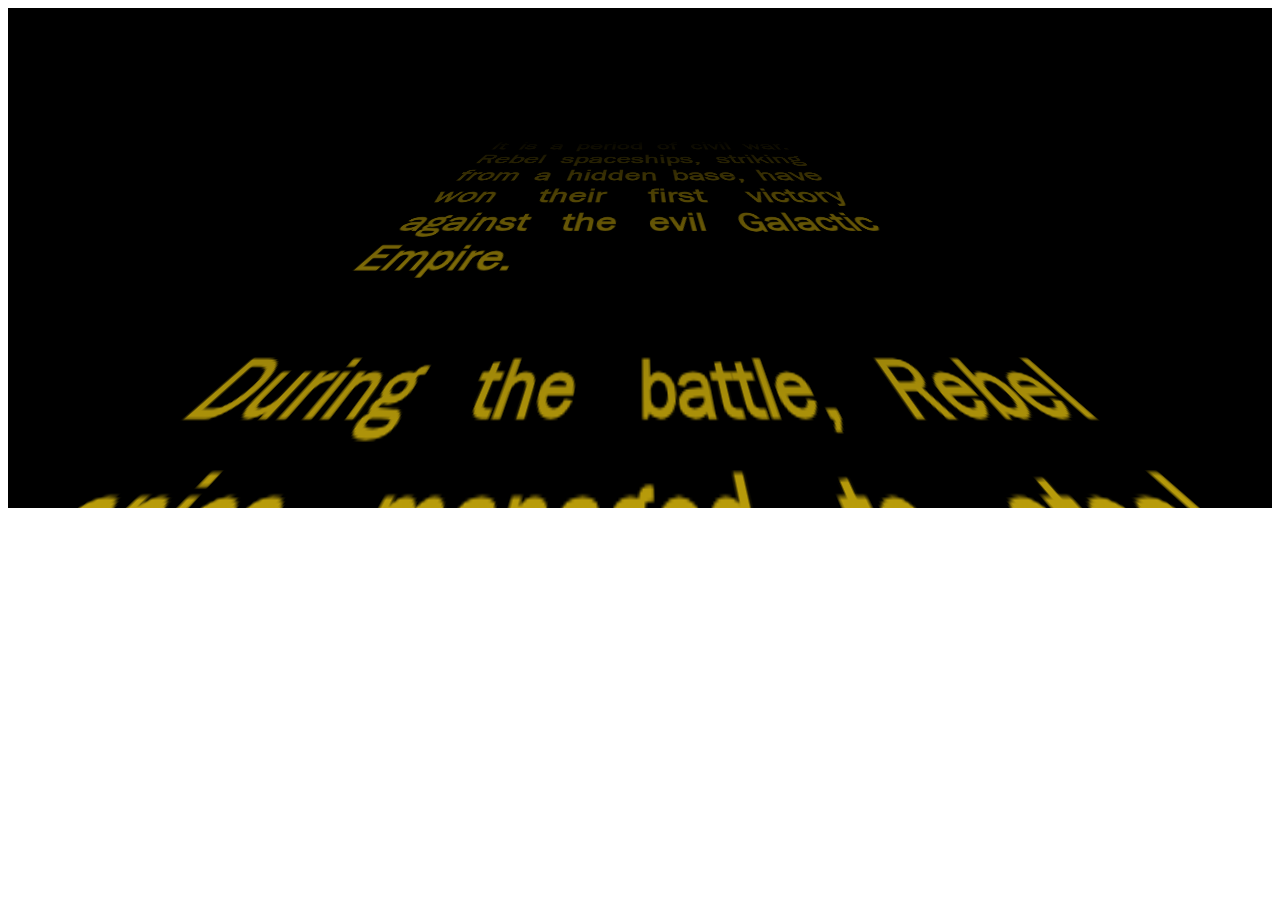
==== index.html @ 7570cf39 "processes" ====
<html lang="en">
    <head>
        <title>Bla Bla</title>
        <script src="script/blabla.js"></script>
        <script src="script/base.js"></script>
        <script src="script/type/starwars.js"></script>
        <link rel="stylesheet" href="style.css"/>
    </head>
    <body>
        <div id="main" class="main"></div>
        <script>
            var main = document.getElementById('main');
            var bla = BlaBla.starwars.createComponent(main, {
                title: 'Star Wars',
                text: "It is a period of civil war. Rebel spaceships, striking from a hidden base, have won their first victory against the evil Galactic Empire.<br><br>During the battle, Rebel spies managed to steal secret plans to the Empire's ultimate weapon, the DEATH STAR, an armored space station with enough power to destroy an entire planet.<br><br> Pursued by the Empire's sinister agents, Princess Leia races home aboard her starship, custodian of the stolen plans that can save her people and restore freedom to the galaxy...."
            });

            let process = BlaBla.addProcess(bla, main);

            main.onclick = function () {
                process.toggleState();
            };

            BlaBla.start();

        </script>
    </body>
</html>
---- style.css ----
@font-face { font-family: "FranklinGothicBook"; src: url('franklin-gothic-book.ttf') format("truetype"); }

.main {
    height: 500px;
}
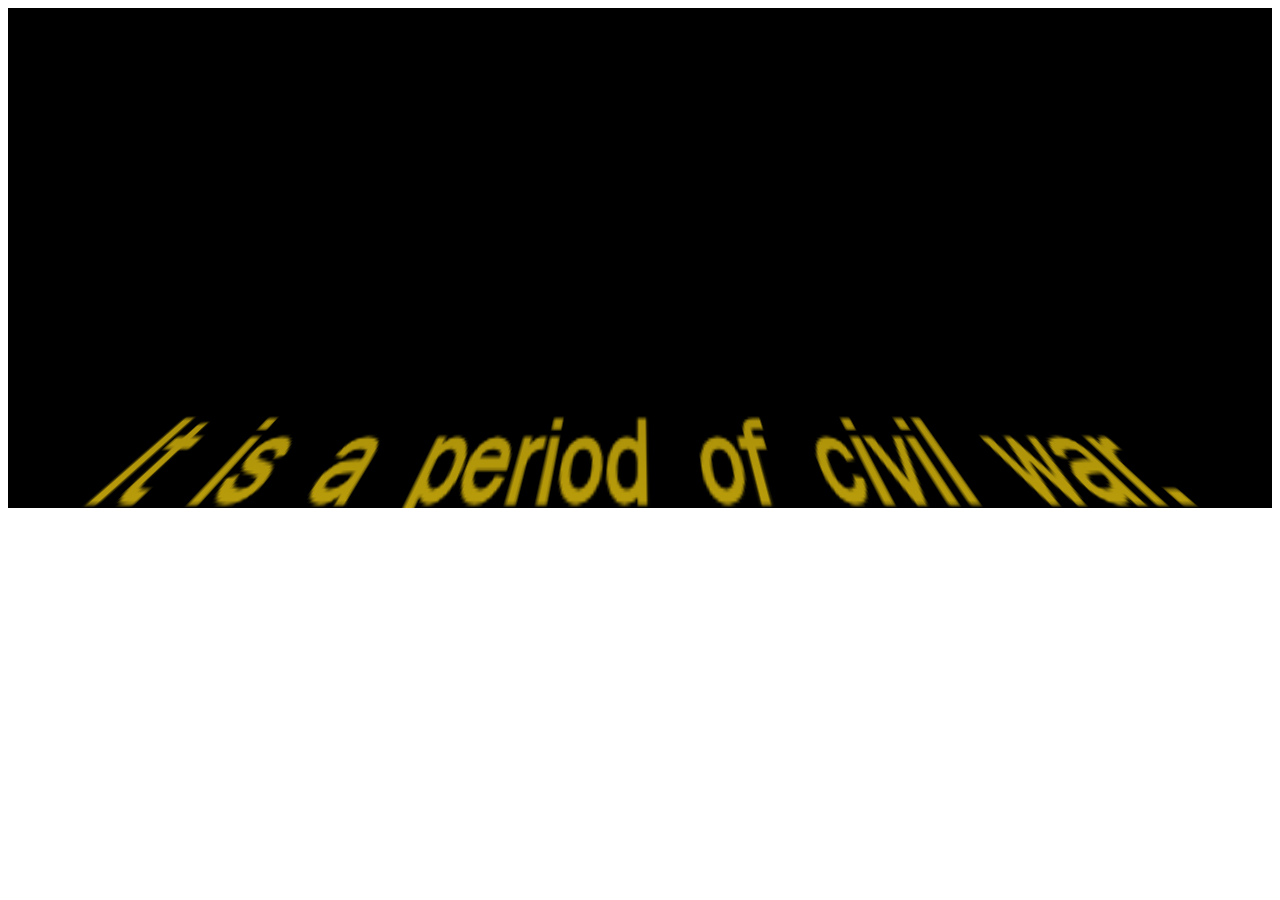
==== commit 2e93210c: "remove process" ====
--- a/index.html
+++ b/index.html
@@ -17,6 +17,8 @@
 
             let process = BlaBla.addProcess(bla, main);
 
+            process.start();
+
             main.onclick = function () {
                 process.toggleState();
             };
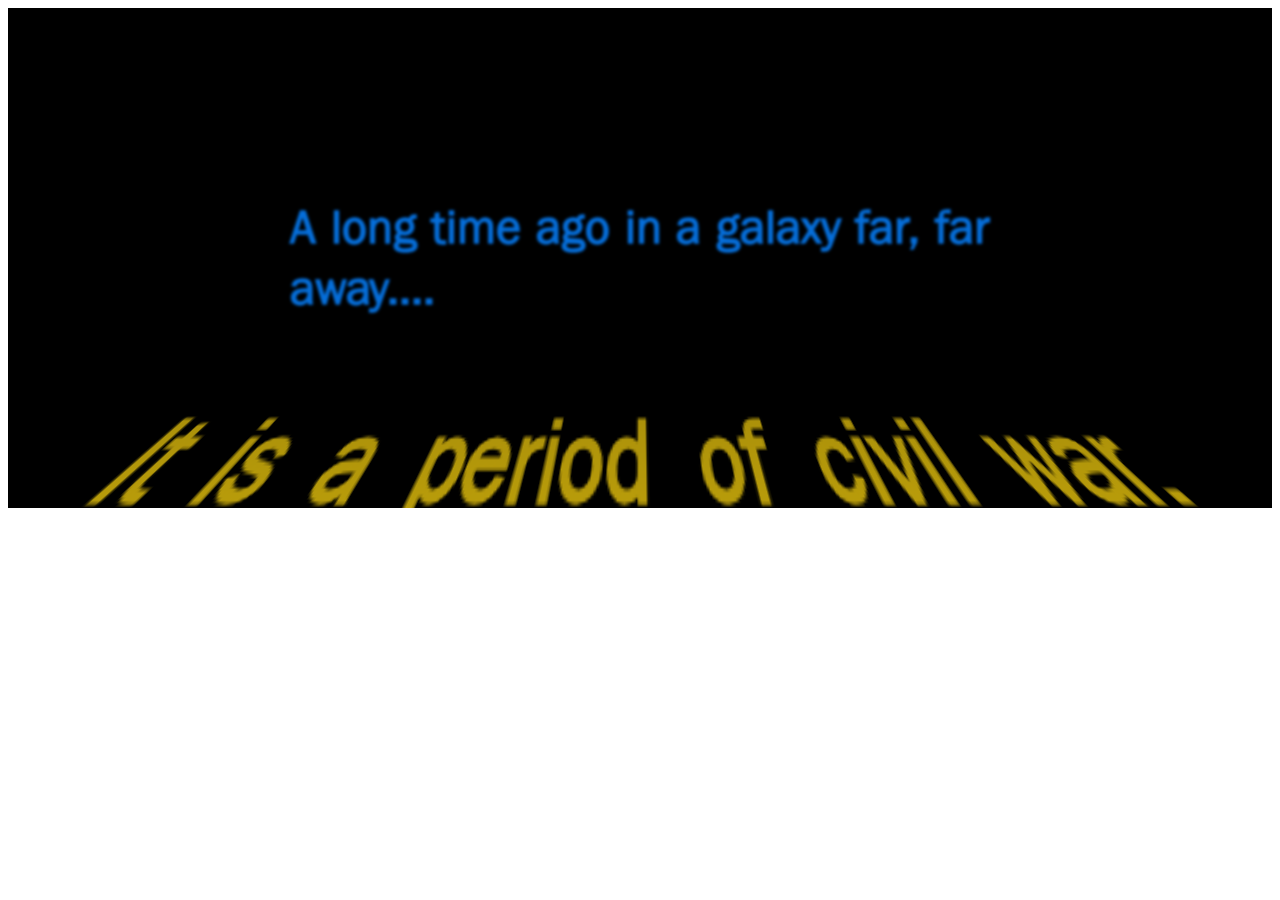
==== commit 0b416a2f: "starwars intro" ====
--- a/index.html
+++ b/index.html
@@ -1,5 +1,6 @@
-<html lang="en">
+<html lang="en" >
     <head>
+        <meta charset="UTF-8">
         <title>Bla Bla</title>
         <script src="script/blabla.js"></script>
         <script src="script/base.js"></script>
@@ -12,7 +13,8 @@
             var main = document.getElementById('main');
             var bla = BlaBla.starwars.createComponent(main, {
                 title: 'Star Wars',
-                text: "It is a period of civil war. Rebel spaceships, striking from a hidden base, have won their first victory against the evil Galactic Empire.<br><br>During the battle, Rebel spies managed to steal secret plans to the Empire's ultimate weapon, the DEATH STAR, an armored space station with enough power to destroy an entire planet.<br><br> Pursued by the Empire's sinister agents, Princess Leia races home aboard her starship, custodian of the stolen plans that can save her people and restore freedom to the galaxy...."
+                intro: 'A long time ago in a galaxy far, far away....',
+                text: "It is a period of civil war. Rebel spaceships, striking from a hidden base, have won their first victory against the evil Galactic Empire.<br><br>During the battle, Rebel spies managed to steal secret plans to the Empire’s ultimate weapon, the DEATH STAR, an armored space station with enough power to destroy an entire planet.<br><br> Pursued by the Empire’s sinister agents, Princess Leia races home aboard her starship, custodian of the stolen plans that can save her people and restore freedom to the galaxy...."
             });
 
             let process = BlaBla.addProcess(bla, main);
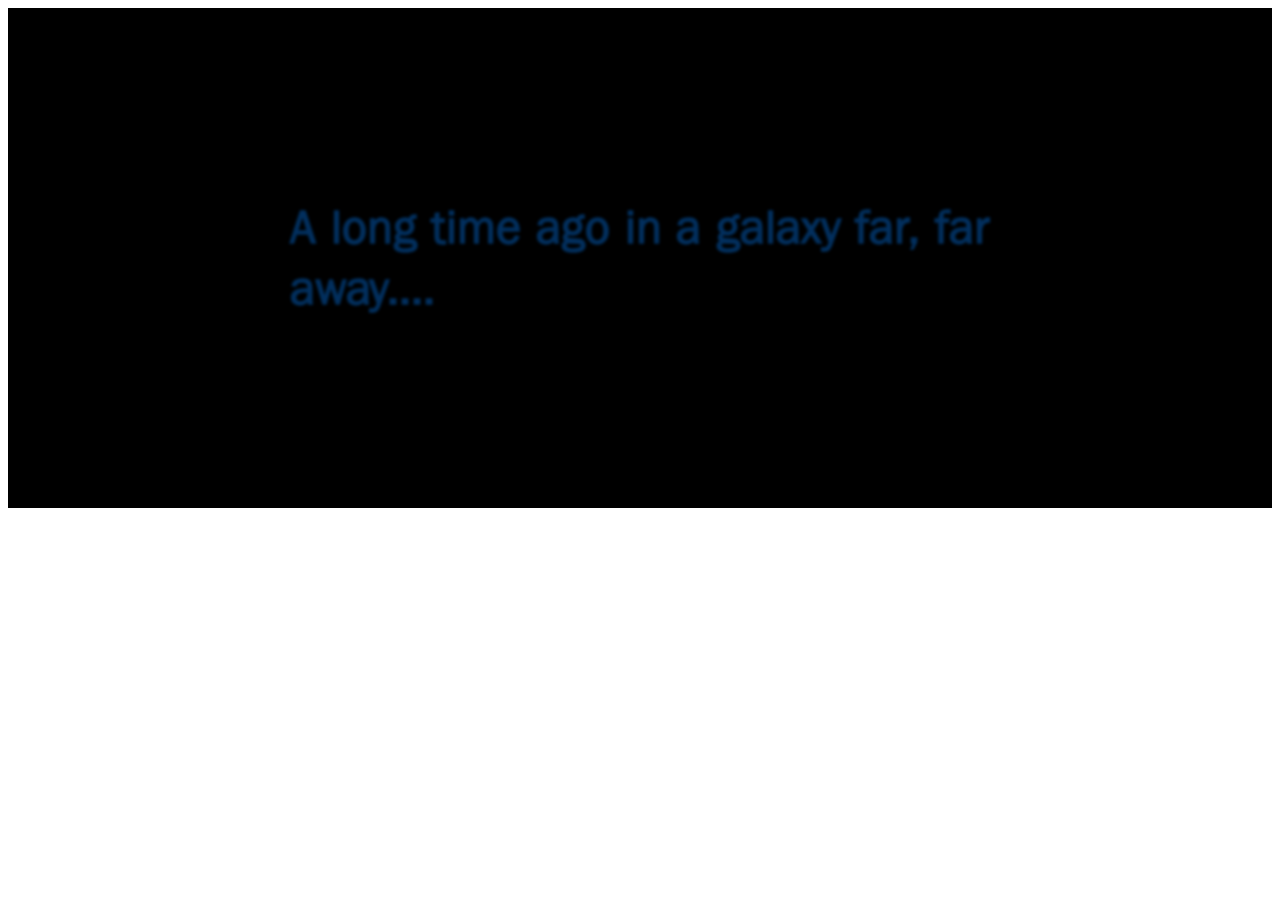
==== commit 04d040fd: "starwars logo font" ====
--- a/index.html
+++ b/index.html
@@ -2,17 +2,19 @@
     <head>
         <meta charset="UTF-8">
         <title>Bla Bla</title>
+        <meta name="viewport" content="width=device-width, initial-scale=1, user-scalable=1">
         <script src="script/blabla.js"></script>
         <script src="script/base.js"></script>
-        <script src="script/type/starwars.js"></script>
+        <script src="starwars/starwars.js"></script>
         <link rel="stylesheet" href="style.css"/>
+        <link rel="stylesheet" href="starwars/style.css"/>
     </head>
     <body>
         <div id="main" class="main"></div>
         <script>
             var main = document.getElementById('main');
             var bla = BlaBla.starwars.createComponent(main, {
-                title: 'Star Wars',
+                title: 'star<br>wars',
                 intro: 'A long time ago in a galaxy far, far away....',
                 text: "It is a period of civil war. Rebel spaceships, striking from a hidden base, have won their first victory against the evil Galactic Empire.<br><br>During the battle, Rebel spies managed to steal secret plans to the Empire’s ultimate weapon, the DEATH STAR, an armored space station with enough power to destroy an entire planet.<br><br> Pursued by the Empire’s sinister agents, Princess Leia races home aboard her starship, custodian of the stolen plans that can save her people and restore freedom to the galaxy...."
             });
--- a/style.css
+++ b/style.css
@@ -1,5 +1,3 @@
-@font-face { font-family: "FranklinGothicBook"; src: url('franklin-gothic-book.ttf') format("truetype"); }
-
 .main {
     height: 500px;
 }--- a/starwars/style.css
+++ b/starwars/style.css
@@ -0,0 +1,2 @@
+@font-face { font-family: "FranklinGothicBook"; src: url('franklin-gothic-book.ttf'); format("truetype"); }
+@font-face { font-family: "StarJediHollow"; src: url('StarJediHollow.ttf'); format("truetype"); }
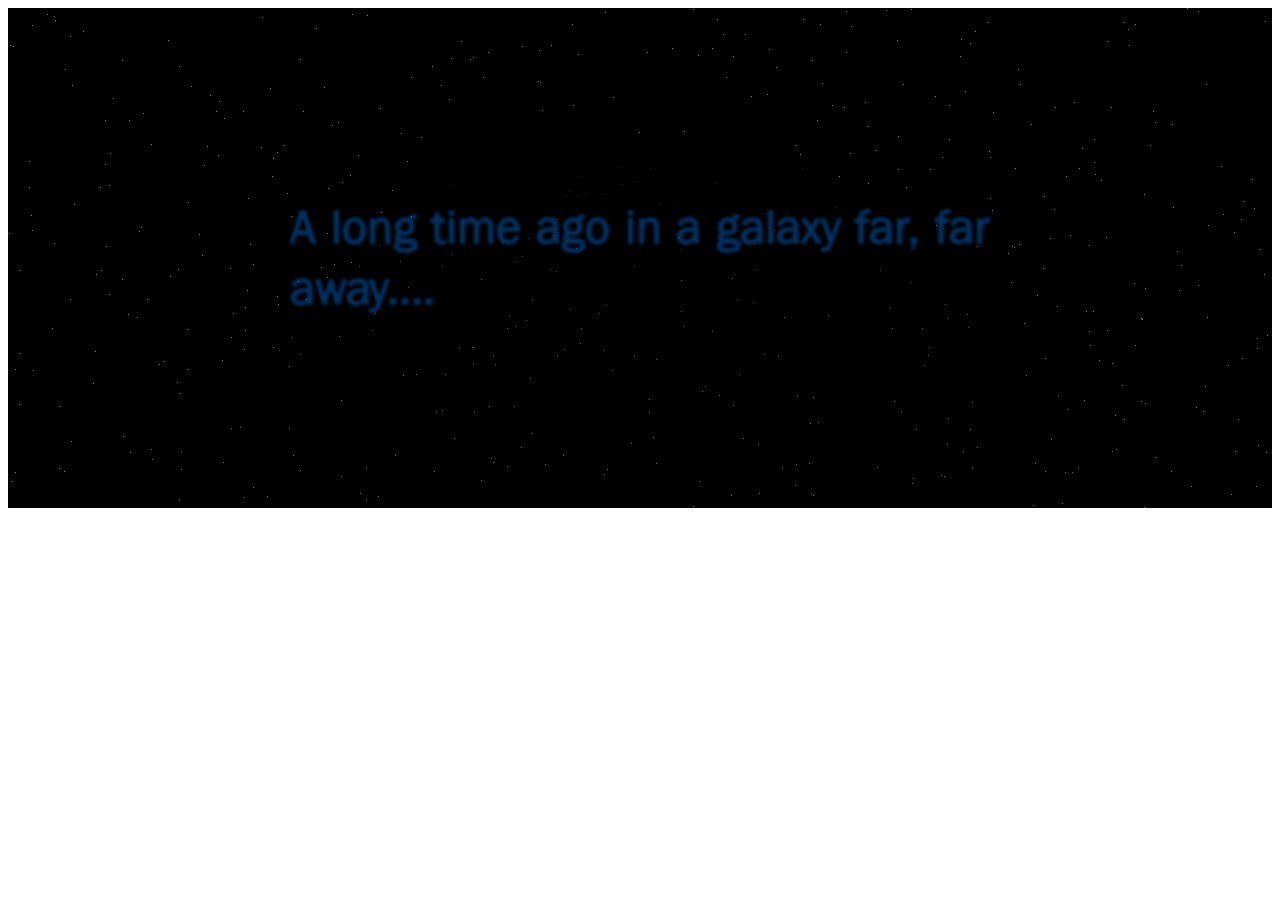
==== commit f284b0e9: "stars" ====
--- a/index.html
+++ b/index.html
@@ -4,7 +4,6 @@
         <title>Bla Bla</title>
         <meta name="viewport" content="width=device-width, initial-scale=1, user-scalable=1">
         <script src="script/blabla.js"></script>
-        <script src="script/base.js"></script>
         <script src="starwars/starwars.js"></script>
         <link rel="stylesheet" href="style.css"/>
         <link rel="stylesheet" href="starwars/style.css"/>
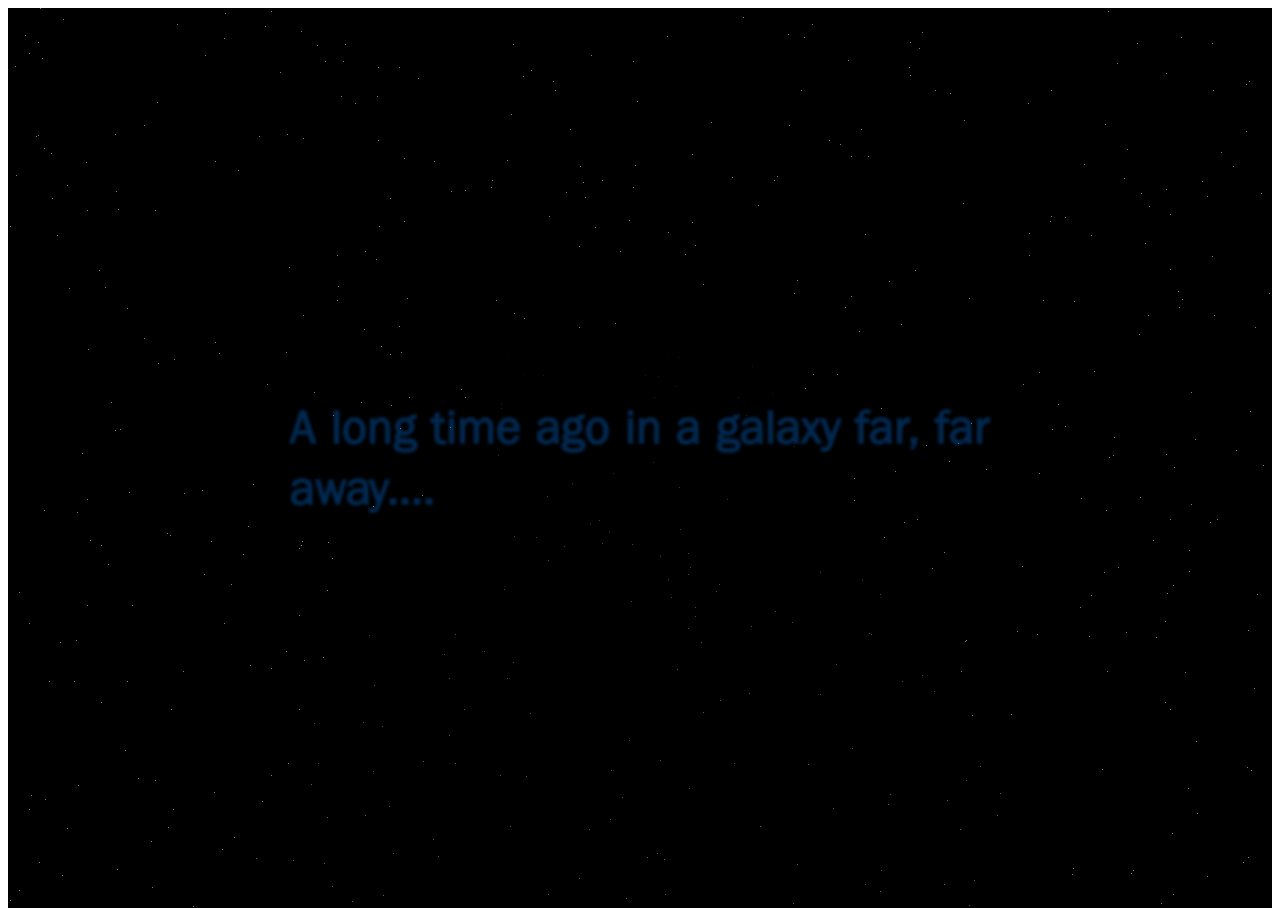
==== commit 9d788881: "more responsive" ====
--- a/index.html
+++ b/index.html
@@ -20,6 +20,7 @@
 
             let process = BlaBla.addProcess(bla, main);
 
+//            process.setTime(14000);
             process.start();
 
             main.onclick = function () {
--- a/style.css
+++ b/style.css
@@ -1,3 +1,7 @@
+html, body {
+    height: 100%;
+}
+
 .main {
-    height: 500px;
+    height: 100%;
 }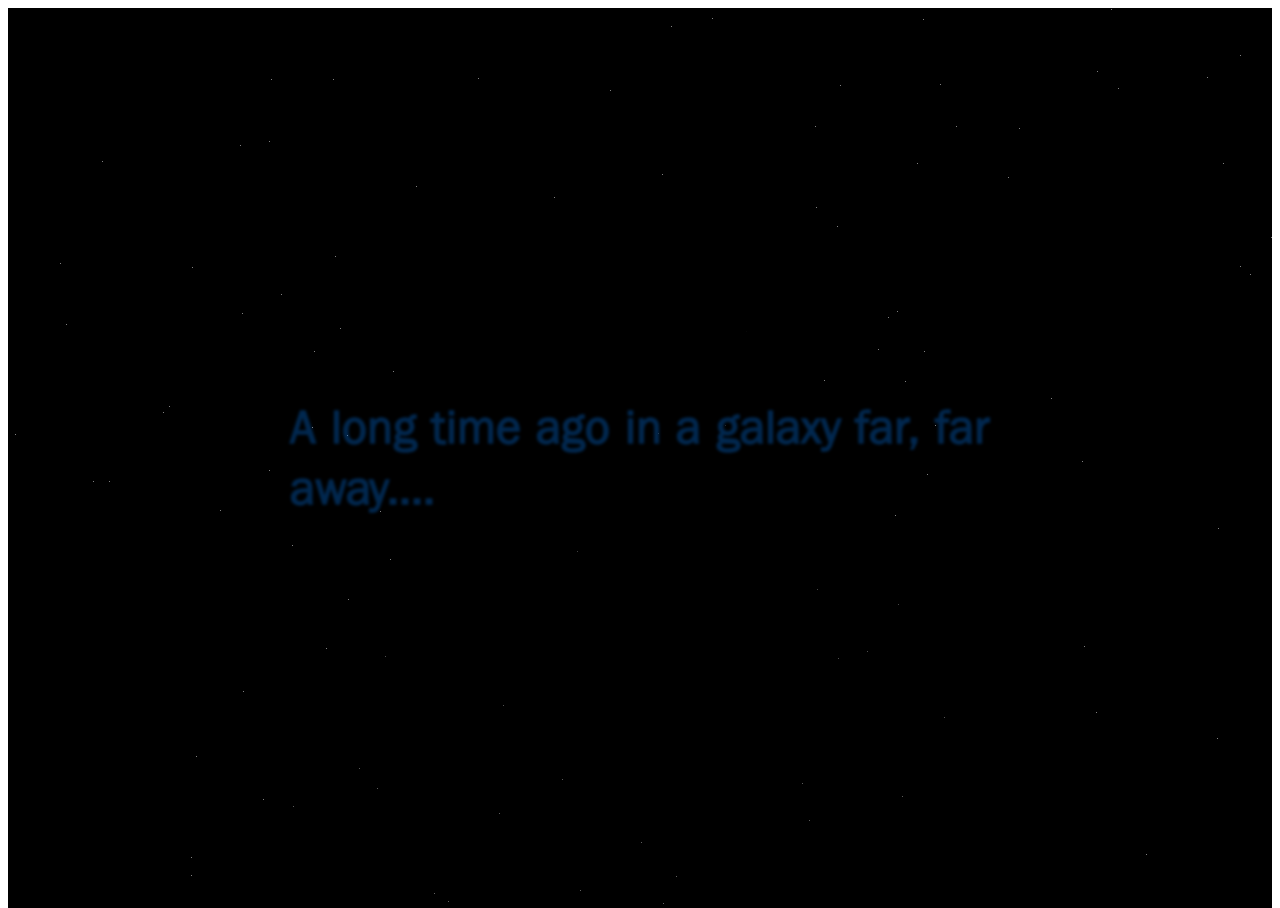
==== commit 2bd4c8ba: "nr of stars, logo char" ====
--- a/index.html
+++ b/index.html
@@ -11,9 +11,11 @@
     <body>
         <div id="main" class="main"></div>
         <script>
+            const STAR_WARS_LOGO_CHARACTER = '@';
+
             var main = document.getElementById('main');
             var bla = BlaBla.starwars.createComponent(main, {
-                title: 'star<br>wars',
+                title: STAR_WARS_LOGO_CHARACTER,
                 intro: 'A long time ago in a galaxy far, far away....',
                 text: "It is a period of civil war. Rebel spaceships, striking from a hidden base, have won their first victory against the evil Galactic Empire.<br><br>During the battle, Rebel spies managed to steal secret plans to the Empire’s ultimate weapon, the DEATH STAR, an armored space station with enough power to destroy an entire planet.<br><br> Pursued by the Empire’s sinister agents, Princess Leia races home aboard her starship, custodian of the stolen plans that can save her people and restore freedom to the galaxy...."
             });
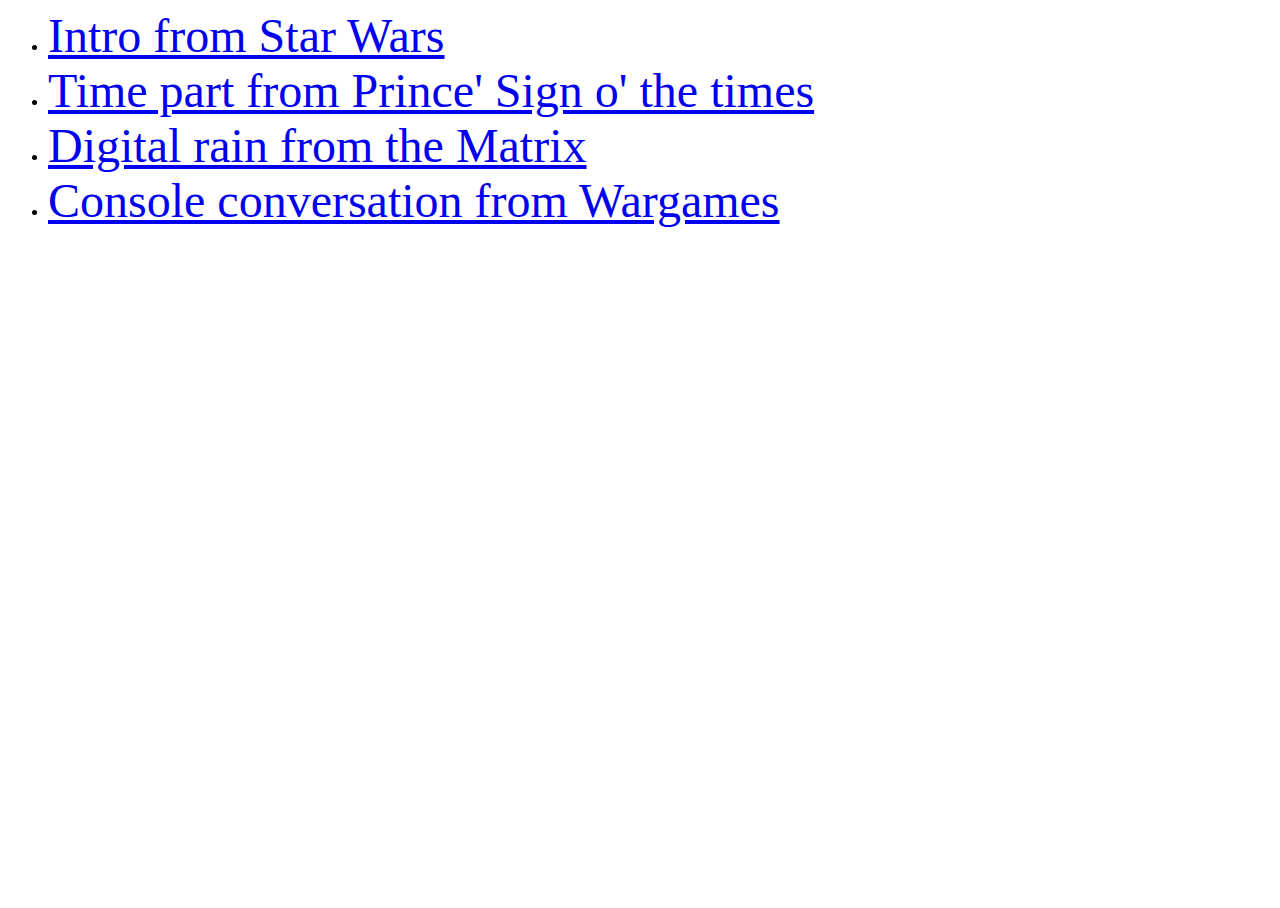
==== commit 33caefe4: "wargames" ====
--- a/index.html
+++ b/index.html
@@ -1,36 +1,25 @@
 <html lang="en" >
-    <head>
-        <meta charset="UTF-8">
-        <title>Bla Bla</title>
-        <meta name="viewport" content="width=device-width, initial-scale=1, user-scalable=1">
-        <script src="script/blabla.js"></script>
-        <script src="starwars/starwars.js"></script>
-        <link rel="stylesheet" href="style.css"/>
-        <link rel="stylesheet" href="starwars/style.css"/>
-    </head>
-    <body>
-        <div id="main" class="main"></div>
-        <script>
-            const STAR_WARS_LOGO_CHARACTER = '@';
-
-            var main = document.getElementById('main');
-            var bla = BlaBla.starwars.createComponent(main, {
-                title: STAR_WARS_LOGO_CHARACTER,
-                intro: 'A long time ago in a galaxy far, far away....',
-                text: "It is a period of civil war. Rebel spaceships, striking from a hidden base, have won their first victory against the evil Galactic Empire.<br><br>During the battle, Rebel spies managed to steal secret plans to the Empire’s ultimate weapon, the DEATH STAR, an armored space station with enough power to destroy an entire planet.<br><br> Pursued by the Empire’s sinister agents, Princess Leia races home aboard her starship, custodian of the stolen plans that can save her people and restore freedom to the galaxy...."
-            });
-
-            let process = BlaBla.addProcess(bla, main);
-
-//            process.setTime(14000);
-            process.start();
-
-            main.onclick = function () {
-                process.toggleState();
-            };
-
-            BlaBla.start();
-
-        </script>
-    </body>
+<head>
+    <meta charset="UTF-8">
+    <title>Bla Bla</title>
+    <meta name="viewport" content="width=device-width, initial-scale=1, user-scalable=1">
+    <style>
+        html, body {
+            height: 100%;
+        }
+        a {
+            font-size: 36pt;
+        }
+    </style>
+</head>
+<body>
+    <div>
+        <ul>
+            <li><a href="star-wars.html">Intro from Star Wars</a> </li>
+            <li><a href="time.html">Time part from Prince' Sign o' the times</a> </li>
+            <li><a href="matrix.html">Digital rain from the Matrix</a> </li>
+            <li><a href="wargames.html">Console conversation from Wargames</a> </li>
+        </ul>
+    </div>
+</body>
 </html>